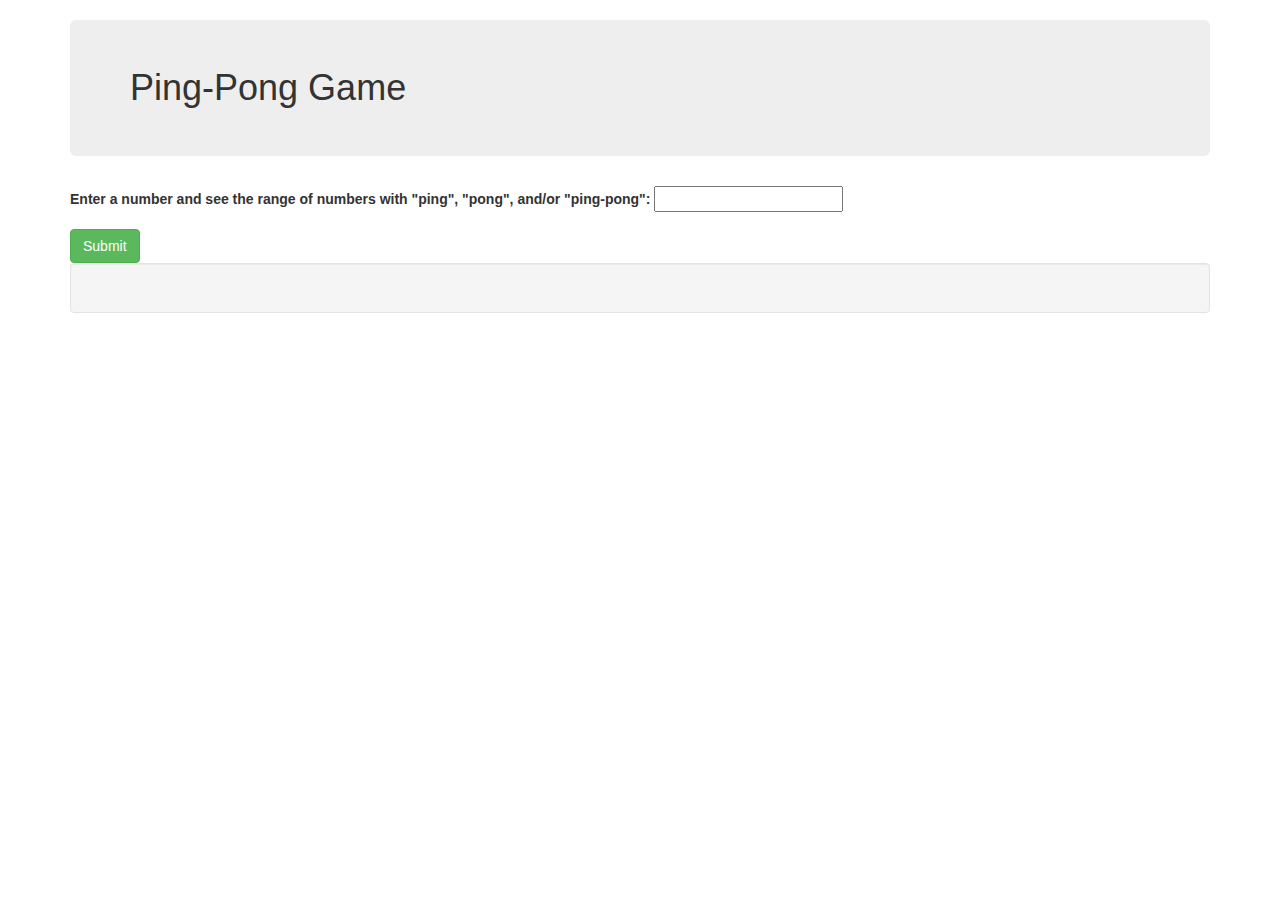
==== index.html @ c57f3cfe "add js to pass specs where user input is not a number or less than 1." ====
<!DOCTYPE html>
<html>
  <head>
    <link href="css/bootstrap.css" rel="stylesheet" type="text/css">
    <link href="css/styles.css" rel="stylesheet" type="text/css">
    <script src="js/jquery.js"></script>
    <script src="js/scripts.js"></script>
    <title>Ping-Pong</title>
  </head>
  <body>
    <div class="container">
      <h1 class="jumbotron">Ping-Pong Game</h1>

      <form id="ping">
        <div class="form-group">
          <label for="numbers">Enter a <strong>number</strong> and see the range of numbers with "ping", "pong", and/or "ping-pong":</label>
          <input id="limit" type="text">
        </div>

        <button type="submit" class="btn btn-success">Submit</button>
      </form>

    <div class="well">
      <p id="warning">Please enter a valid number.</p>
      <p id="output">Here is the result:
        <ul id="finalList">
        </ul>
      </p>
    </div>

    </div>
  </body>
</html>
---- css/styles.css ----
#output, #warning {
  display: none;
}
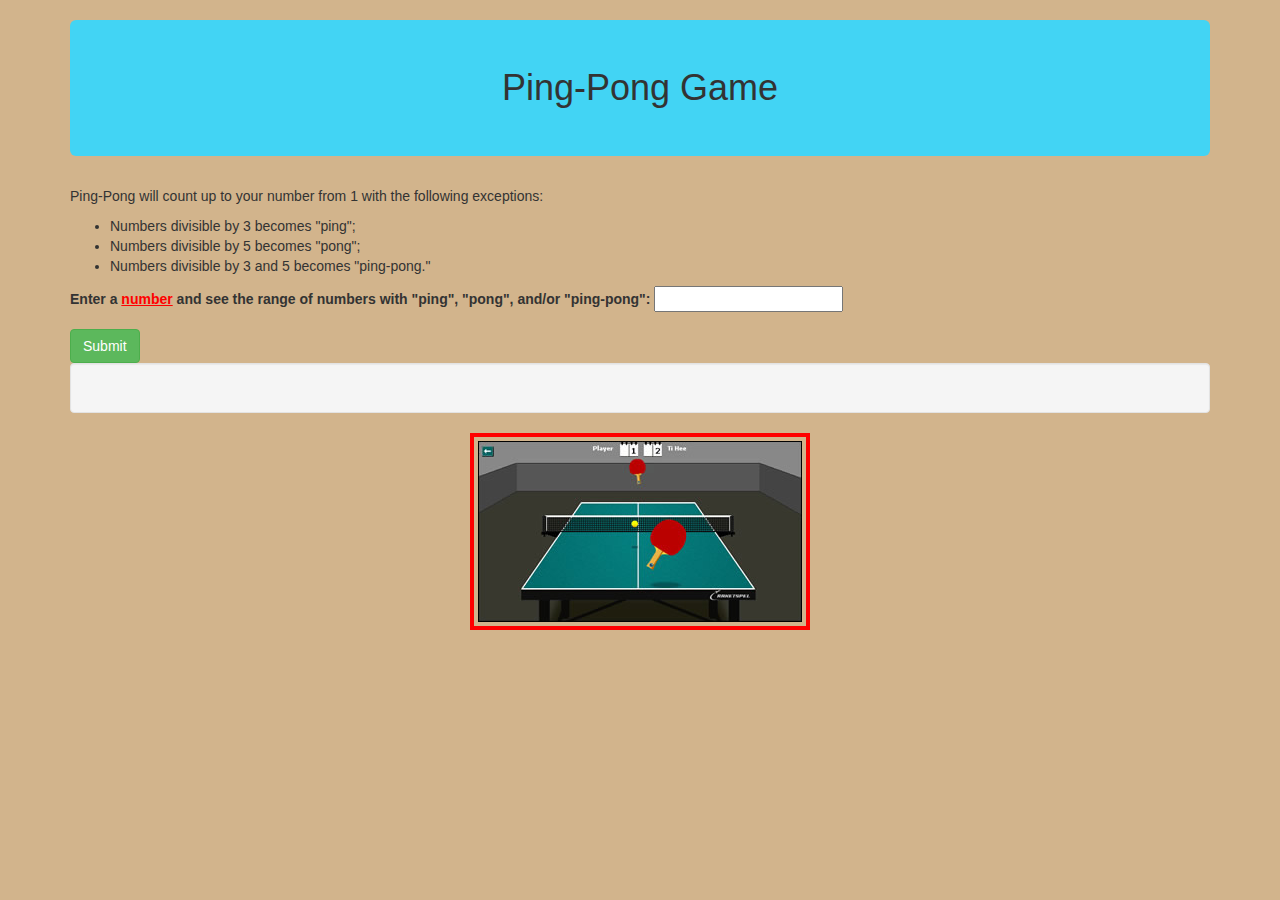
==== commit a0b36aaa: "add css to style ping-pong page." ====
--- a/index.html
+++ b/index.html
@@ -10,10 +10,16 @@
   <body>
     <div class="container">
       <h1 class="jumbotron">Ping-Pong Game</h1>
+      <p> Ping-Pong will count up to your number from 1 with the following exceptions:
+        <ul>
+          <li>Numbers divisible by 3 becomes "ping";</li>
+          <li>Numbers divisible by 5 becomes "pong";</li>
+          <li>Numbers divisible by 3 and 5 becomes "ping-pong."</li>
+        </ul>
 
       <form id="ping">
         <div class="form-group">
-          <label for="numbers">Enter a <strong>number</strong> and see the range of numbers with "ping", "pong", and/or "ping-pong":</label>
+          <label for="numbers">Enter a <span id="emphasis">number</span> and see the range of numbers with "ping", "pong", and/or "ping-pong":</label>
           <input id="limit" type="text">
         </div>
 
@@ -21,13 +27,17 @@
       </form>
 
     <div class="well">
-      <p id="warning">Please enter a valid number.</p>
+      <p id="warning">Please enter a <strong>valid number</strong>.</p>
       <p id="output">Here is the result:
         <ul id="finalList">
         </ul>
       </p>
     </div>
 
+    <div>
+      <img src="img/Ping-Pong Pic.jpg" alt="Picture of Ping-Pong">
+    </div>
+
     </div>
   </body>
 </html>
--- a/css/styles.css
+++ b/css/styles.css
@@ -1,3 +1,24 @@
+body {
+  background-color: tan;
+}
+
 #output, #warning {
   display: none;
 }
+
+#emphasis {
+  text-decoration: underline;
+  color: red;
+}
+
+.jumbotron {
+  background-color: #42d4f4;
+  text-align: center;
+}
+
+img {
+  border: 4px solid red;
+  padding: 4px;
+  display: block;
+  margin: 0 auto;
+}
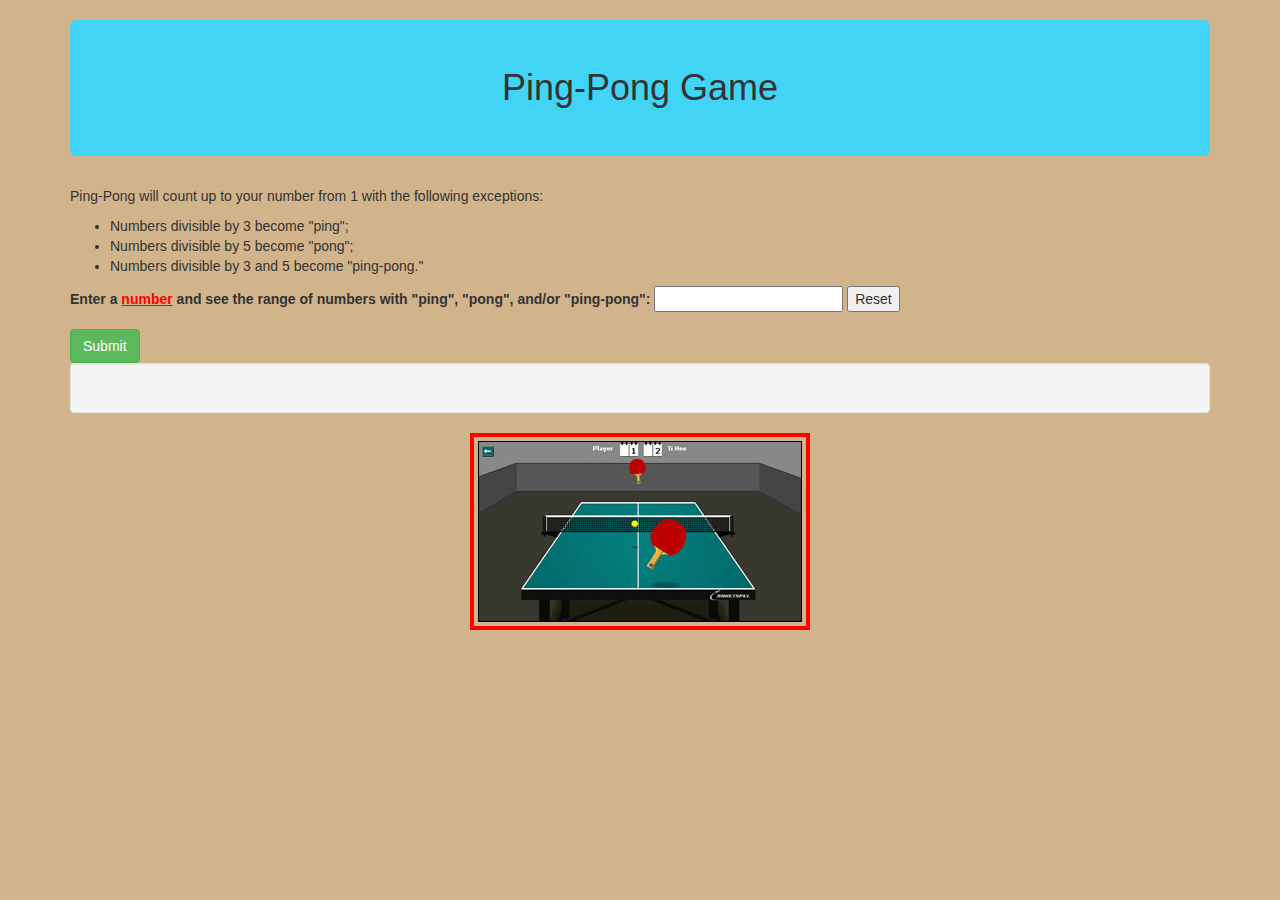
==== commit 6e2f4237: "add js to allow user to re-use the form." ====
--- a/index.html
+++ b/index.html
@@ -12,15 +12,16 @@
       <h1 class="jumbotron">Ping-Pong Game</h1>
       <p> Ping-Pong will count up to your number from 1 with the following exceptions:
         <ul>
-          <li>Numbers divisible by 3 becomes "ping";</li>
-          <li>Numbers divisible by 5 becomes "pong";</li>
-          <li>Numbers divisible by 3 and 5 becomes "ping-pong."</li>
+          <li>Numbers divisible by 3 become "ping";</li>
+          <li>Numbers divisible by 5 become "pong";</li>
+          <li>Numbers divisible by 3 and 5 become "ping-pong."</li>
         </ul>
 
       <form id="ping">
         <div class="form-group">
           <label for="numbers">Enter a <span id="emphasis">number</span> and see the range of numbers with "ping", "pong", and/or "ping-pong":</label>
           <input id="limit" type="text">
+          <input id="btn" type="button" value="Reset" onClick="window.location.reload()">
         </div>
 
         <button type="submit" class="btn btn-success">Submit</button>
